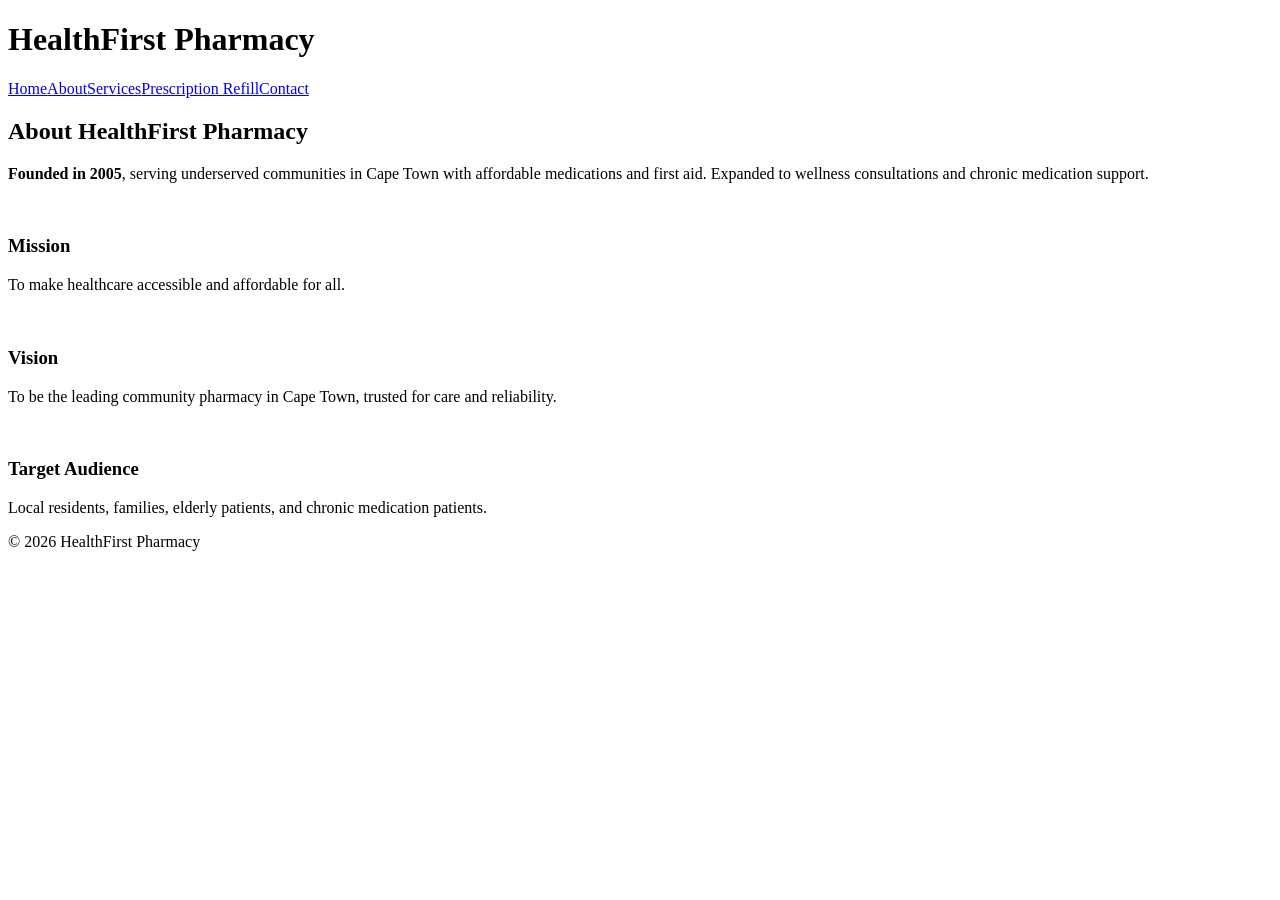
==== WEBPHARMACY/about.html @ d213e855 "Add files via upload" ====
<!DOCTYPE html><html lang="en"><head><meta charset="UTF-8"><meta name="viewport" content="width=device-width, initial-scale=1.0"><title>About</title><link rel="stylesheet" href="CSS/style.css"></head><body>
<header><h1>HealthFirst Pharmacy</h1><nav><a href="index.html">Home</a><a href="about.html" class="active">About</a><a href="services.html">Services</a><a href="enquiry.html">Prescription Refill</a><a href="contact.html">Contact</a></nav></header>
<div class="container"><h2>About HealthFirst Pharmacy</h2><div class="card"><p><b>Founded in 2005</b>, serving underserved communities in Cape Town with affordable medications and first aid. Expanded to wellness consultations and chronic medication support.</p><br><h3>Mission</h3><p>To make healthcare accessible and affordable for all.</p><br><h3>Vision</h3><p>To be the leading community pharmacy in Cape Town, trusted for care and reliability.</p><br><h3>Target Audience</h3><p>Local residents, families, elderly patients, and chronic medication patients.</p></div></div><footer>&copy; 2026 HealthFirst Pharmacy</footer></body></html>
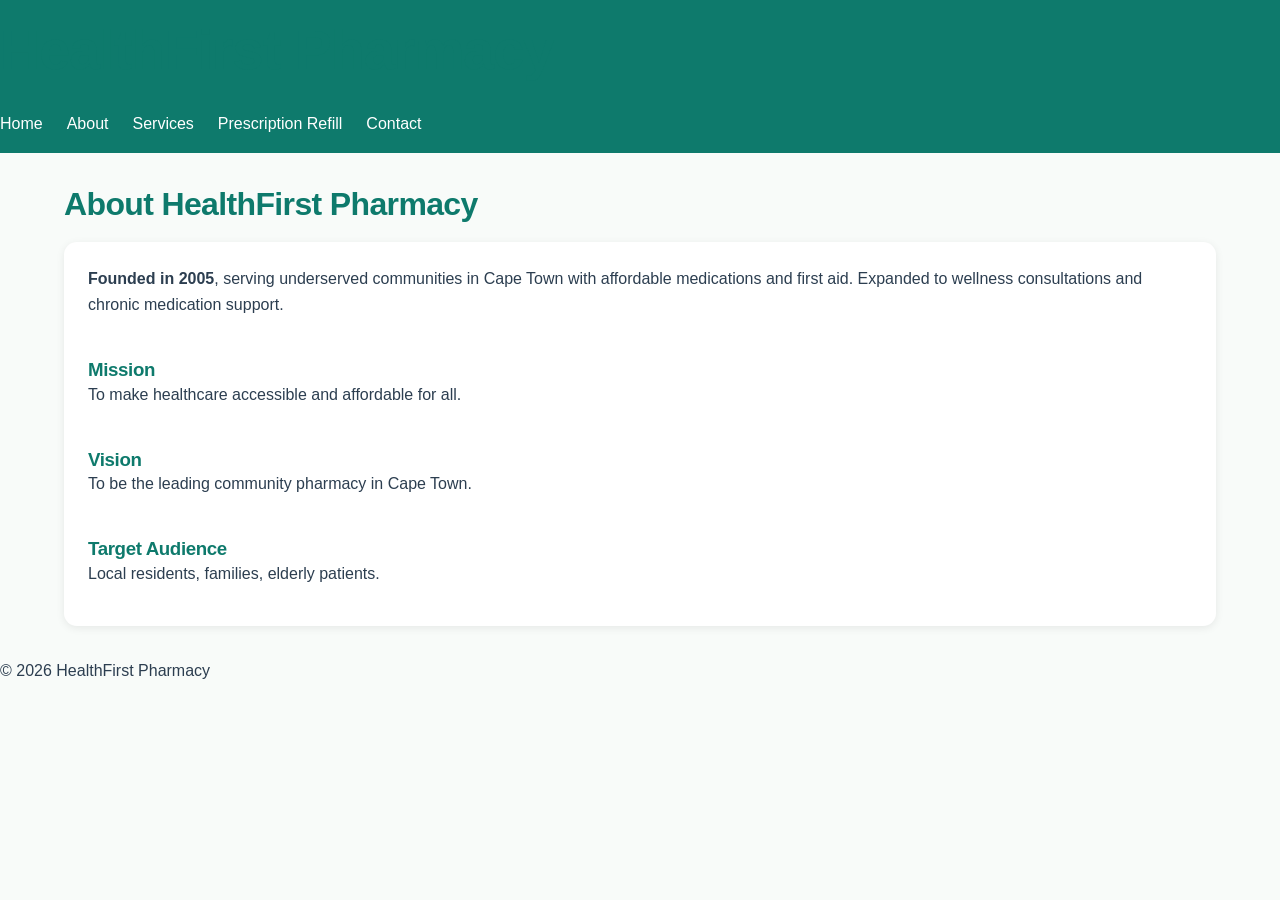
==== commit a0c728b6: "Revise About page title and content details Updated the title and refined content for clarity." ====
--- a/WEBPHARMACY/about.html
+++ b/WEBPHARMACY/about.html
@@ -1,3 +1,17 @@
-<!DOCTYPE html><html lang="en"><head><meta charset="UTF-8"><meta name="viewport" content="width=device-width, initial-scale=1.0"><title>About</title><link rel="stylesheet" href="CSS/style.css"></head><body>
+<!DOCTYPE html>
+<html lang="en">
+<head>
+<meta charset="UTF-8">
+<meta name="viewport" content="width=device-width, initial-scale=1.0">
+<title>About | HealthFirst</title>
+<link rel="stylesheet" href="style.css">
+</head>
+<body>
 <header><h1>HealthFirst Pharmacy</h1><nav><a href="index.html">Home</a><a href="about.html" class="active">About</a><a href="services.html">Services</a><a href="enquiry.html">Prescription Refill</a><a href="contact.html">Contact</a></nav></header>
-<div class="container"><h2>About HealthFirst Pharmacy</h2><div class="card"><p><b>Founded in 2005</b>, serving underserved communities in Cape Town with affordable medications and first aid. Expanded to wellness consultations and chronic medication support.</p><br><h3>Mission</h3><p>To make healthcare accessible and affordable for all.</p><br><h3>Vision</h3><p>To be the leading community pharmacy in Cape Town, trusted for care and reliability.</p><br><h3>Target Audience</h3><p>Local residents, families, elderly patients, and chronic medication patients.</p></div></div><footer>&copy; 2026 HealthFirst Pharmacy</footer></body></html>+<div class="container">
+<h2>About HealthFirst Pharmacy</h2>
+<div class="card"><p><b>Founded in 2005</b>, serving underserved communities in Cape Town with affordable medications and first aid. Expanded to wellness consultations and chronic medication support.</p><br><h3>Mission</h3><p>To make healthcare accessible and affordable for all.</p><br><h3>Vision</h3><p>To be the leading community pharmacy in Cape Town.</p><br><h3>Target Audience</h3><p>Local residents, families, elderly patients.</p></div>
+</div>
+<footer>&copy; 2026 HealthFirst Pharmacy</footer>
+</body>
+</html>
--- a/WEBPHARMACY/style.css
+++ b/WEBPHARMACY/style.css
@@ -0,0 +1,31 @@
+/* 2.2 Base Style - Reset + defaults - 5.5 Cross-browser */
+* { margin:0; padding:0; box-sizing:border-box; }
+html { font-size:16px; scroll-behavior:smooth; }
+body {
+  font-family:'Segoe UI', Aptos Display, Arial, sans-serif;
+  font-size:1rem; line-height:1.6; color:#2c3e50; background:#f8fbf9;
+}
+/* 2.3 Typography */
+h1,h2,h3 { font-weight:700; line-height:1.2; letter-spacing:-0.02em; color:#0e7a6c; }
+h1 { font-size:2.5rem; margin-bottom:0.5em; } /* rem */
+h2 { font-size:2rem; margin-bottom:0.6em; }
+p { font-size:1em; margin-bottom:1em; } /* em */
+.container { width:90%; max-width:1200px; margin:0 auto; padding:2em 0; } /* % */
+.btn { display:inline-block; padding:0.8em 1.8em; font-size:1.1rem; background:#0e7a6c; color:white; text-decoration:none; border-radius:0.5em; }
+header { background:#0e7a6c; padding:1rem 0; position:sticky; top:0; }
+nav { display:flex; flex-wrap:wrap; gap:1.5rem; }
+nav a { color:white; text-decoration:none; font-size:1rem; }
+.services-grid { display:grid; grid-template-columns:1fr; gap:1.5rem; margin-top:2em; } /* mobile single-column */
+.card { background:white; padding:1.5em; border-radius:0.8em; box-shadow:0 2px 8px rgba(0,0,0,0.08); width:100%; }
+
+/* 3.1 Breakpoints */
+@media (min-width:768px) { /* Tablet */
+  .services-grid { grid-template-columns:1fr 1fr; } /* 2 columns */
+  h1 { font-size:3rem; } /* 2.2 Modify font size per breakpoint */
+  .hero { display:grid; grid-template-columns:1.2fr 0.8fr; gap:2rem; align-items:center; }
+}
+@media (min-width:1024px) { /* Desktop */
+  .services-grid { grid-template-columns:1fr 1fr 1fr; } /* 3 columns multi to single */
+  h1 { font-size:3.5rem; }
+  header .container { display:flex; justify-content:space-between; align-items:center; }
+}
